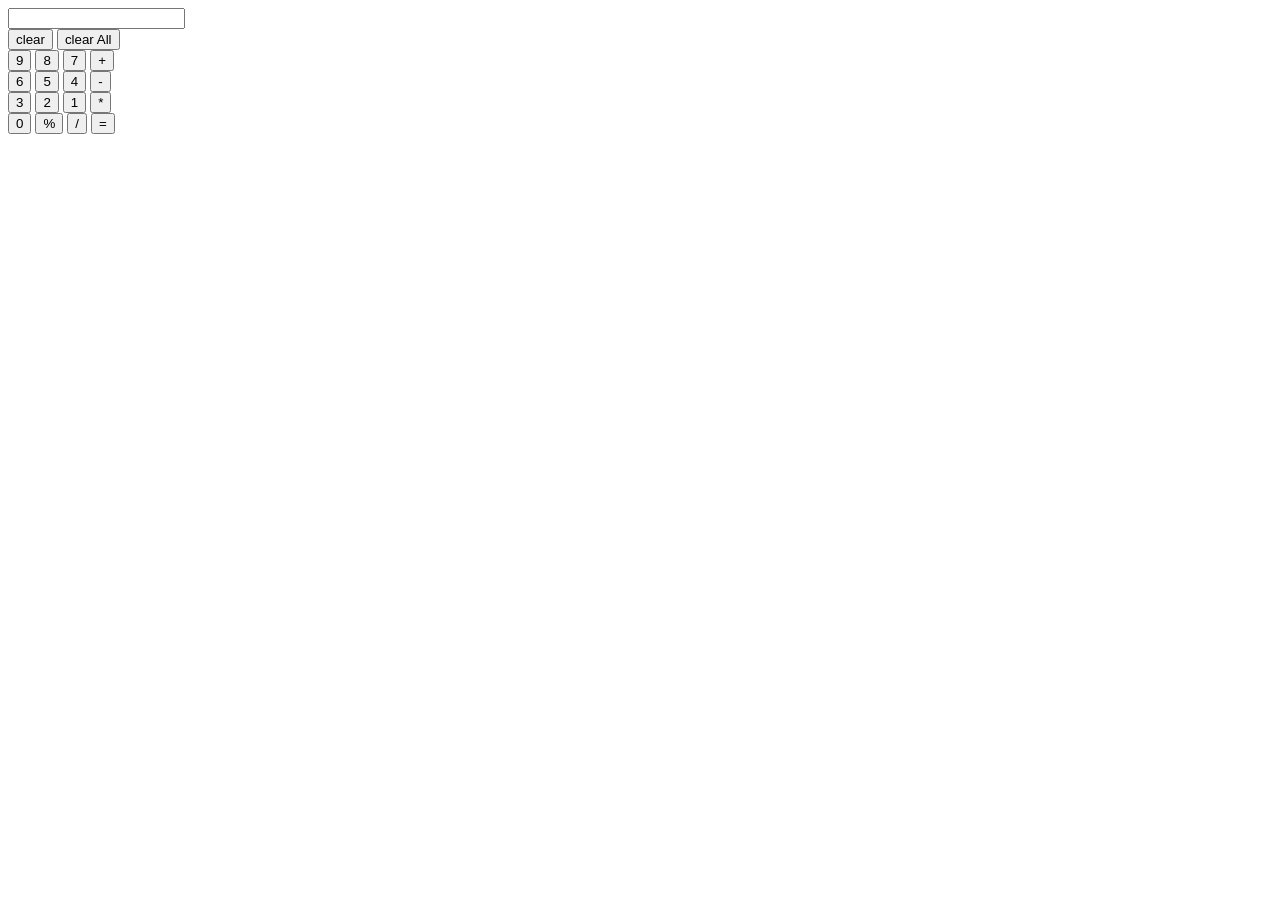
==== index.html @ 25a55fc7 "Add files via upload" ====
<!DOCTYPE html>
<html lang="en">
  <head>
    <meta charset="UTF-8" />
    <meta name="viewport" content="width=device-width, initial-scale=1.0" />
    <title>Document</title>
  </head>
  <body>
    <!-- 
    <p id="xyz">
      Lorem ipsum dolor sit amet consectetur, adipisicing elit. Natus maxime
      beatae cupiditate in tempora nostrum ipsam nihil aperiam temporibus rem
      aliquid possimus qui, tempore exercitationem quos! Cumque ullam architecto
      quasi!
      <a id="anc" onclick="abc()" href="">read more</a>
    </p> -->

    <div>
      <div>
        <input id="inp" type="text" />
      </div>
      <button onclick="c()">clear</button>
      <button onclick="clr()">clear All</button>
      <div>
        <button onclick="dabaya(9)">9</button>
        <button onclick="dabaya(8)">8</button>
        <button onclick="dabaya(7)">7</button>
        <button onclick="dabaya('+')">+</button>
      </div>
      <div>
        <button onclick="dabaya(6)">6</button>
        <button onclick="dabaya(5)">5</button>
        <button onclick="dabaya(4)">4</button>
        <button onclick="dabaya('-')">-</button>
      </div>

      <div>
        <button onclick="dabaya(3)">3</button>
        <button onclick="dabaya(2)">2</button>
        <button onclick="dabaya(1)">1</button>
        <button onclick="dabaya('*')">*</button>
      </div>
      <div>
        <button onclick="dabaya(0)">0</button>
        <button onclick="dabaya('%')">%</button>
        <button onclick="dabaya('/')">/</button>
        <button onclick="eq()">=</button>
      </div>
    </div>

    <script>
      // var a="hjhjkhjkh jkjkkj kjkjkj kjkjkjkjk kjkjkjhkjhuyun hjhjhkj"
      // function abc(){
      //     document.getElementById("anc")
      // }

      function dabaya(e) {
        document.getElementById("inp").value += e;
      }
      function eq() {
        var a = document.getElementById("inp");
        a.value = eval(a.value);
      }

      function clr() {
        document.getElementById("inp").value = "";
      }
function c(){
    var a =document.getElementById("inp")
    
}
    
    //   cosole.log("a")
      // function abc(){

      //     document.getElementById('ttt').innerHTML = 'hello world'
      //     document.getElementById('anc').style.display = 'none'

      //     // document.getElementById('abc').innerHTML = 'hello world'
      // }

      // function dabaya(e){
      //     document.getElementById('inp').value += e
      // }

      // function eq(){
      //     var a = document.getElementById('inp')
      //     a.value = eval(a.value)
      // }

      // function clr(){
      //     document.getElementById('inp').value = ''
      // }
    </script>
  </body>
</html>
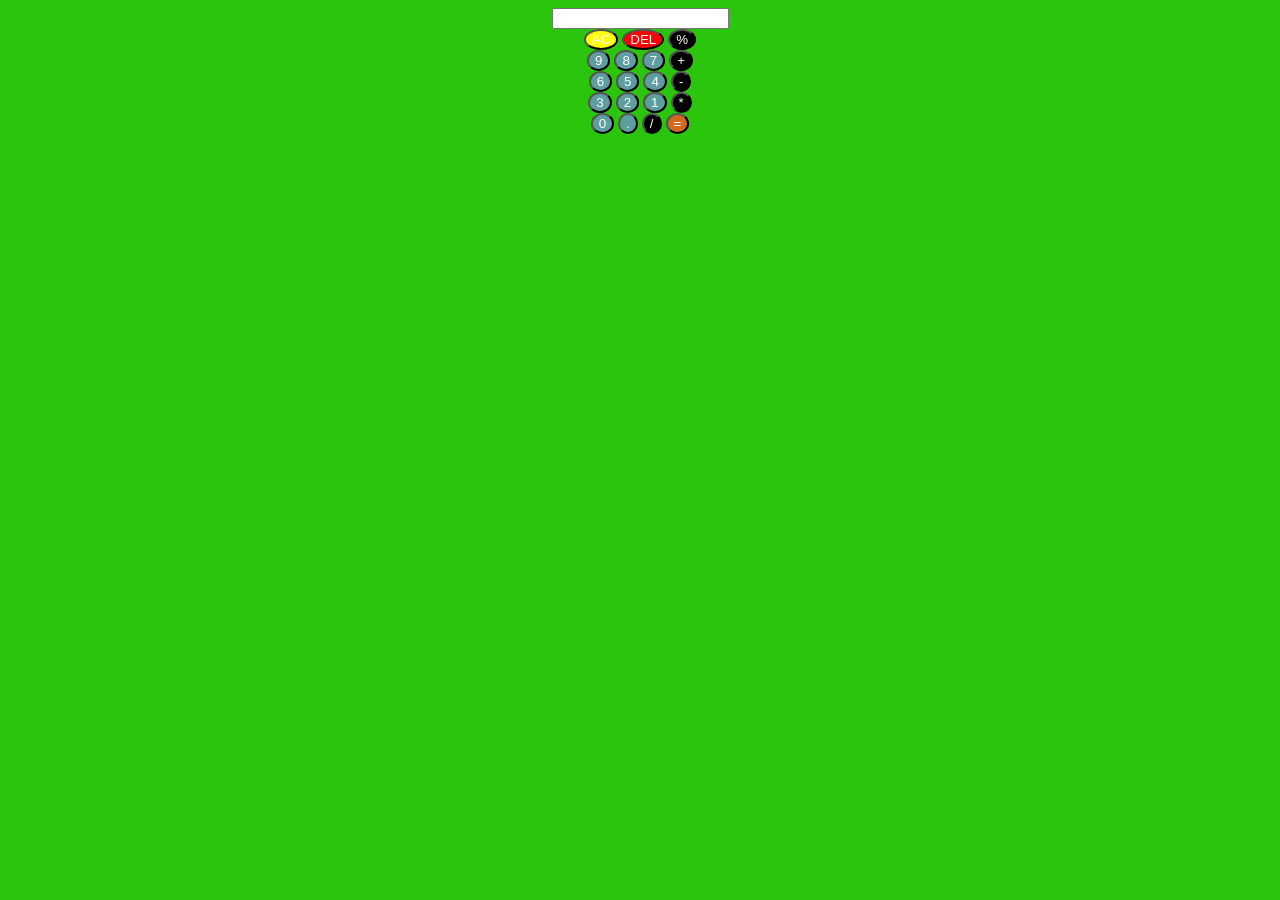
==== commit 4b2e666f: "Add files via upload little bit styling" ====
--- a/index.html
+++ b/index.html
@@ -4,6 +4,7 @@
     <meta charset="UTF-8" />
     <meta name="viewport" content="width=device-width, initial-scale=1.0" />
     <title>Document</title>
+    <link rel="stylesheet" href="style.css">
   </head>
   <body>
     <!-- 
@@ -15,40 +16,43 @@
       <a id="anc" onclick="abc()" href="">read more</a>
     </p> -->
 
-    <div>
+    <div class="main">
       <div>
         <input id="inp" type="text" />
       </div>
-      <button onclick="c()">clear</button>
-      <button onclick="clr()">clear All</button>
       <div>
-        <button onclick="dabaya(9)">9</button>
-        <button onclick="dabaya(8)">8</button>
-        <button onclick="dabaya(7)">7</button>
-        <button onclick="dabaya('+')">+</button>
+      <button class="ac" onclick="c()">AC</button>
+      <button class="del" onclick="clr()">DEL</button>
+      <button class="op"  onclick="dabaya('%')">%</button>
+</div>
+      <div>
+        <button class="no" onclick="dabaya(9)">9</button>
+        <button class="no" onclick="dabaya(8)">8</button>
+        <button class="no" onclick="dabaya(7)">7</button>
+        <button class="op" onclick="dabaya('+')">+</button>
       </div>
       <div>
-        <button onclick="dabaya(6)">6</button>
-        <button onclick="dabaya(5)">5</button>
-        <button onclick="dabaya(4)">4</button>
-        <button onclick="dabaya('-')">-</button>
+        <button class="no" onclick="dabaya(6)">6</button>
+        <button class="no" onclick="dabaya(5)">5</button>
+        <button class="no" onclick="dabaya(4)">4</button>
+        <button class="op" onclick="dabaya('-')">-</button>
       </div>
 
       <div>
-        <button onclick="dabaya(3)">3</button>
-        <button onclick="dabaya(2)">2</button>
-        <button onclick="dabaya(1)">1</button>
-        <button onclick="dabaya('*')">*</button>
+        <button class="no" onclick="dabaya(3)">3</button>
+        <button class="no" onclick="dabaya(2)">2</button>
+        <button class="no" onclick="dabaya(1)">1</button>
+        <button class="op" onclick="dabaya('*')">*</button>
       </div>
       <div>
-        <button onclick="dabaya(0)">0</button>
-        <button onclick="dabaya('%')">%</button>
-        <button onclick="dabaya('/')">/</button>
-        <button onclick="eq()">=</button>
+        <button class="no" onclick="dabaya(0)">0</button>
+        <button class="no" onclick="dabaya('.')">.</button>
+        <button class="op" onclick="dabaya('/')">/</button>
+        <button class="eq" onclick="eq()">=</button>
       </div>
     </div>
 
-    <script>
+    <script src="app.js">
       // var a="hjhjkhjkh jkjkkj kjkjkj kjkjkjkjk kjkjkjhkjhuyun hjhjhkj"
       // function abc(){
       //     document.getElementById("anc")
--- a/style.css
+++ b/style.css
@@ -0,0 +1,29 @@
+body{
+    background-color: rgb(44, 197, 13);
+    
+}
+.main{
+    display: flex;
+    justify-content: center;
+    align-items: center;
+    flex-direction: column;
+}
+button{
+    border-radius: 100%;
+    color: white;
+}
+.ac{
+background-color: yellow;
+}
+.del{
+background-color: red;
+}
+.op{
+    background-color: black;
+}
+.no{
+    background-color: cadetblue;
+}
+.eq{
+background-color: chocolate;
+}
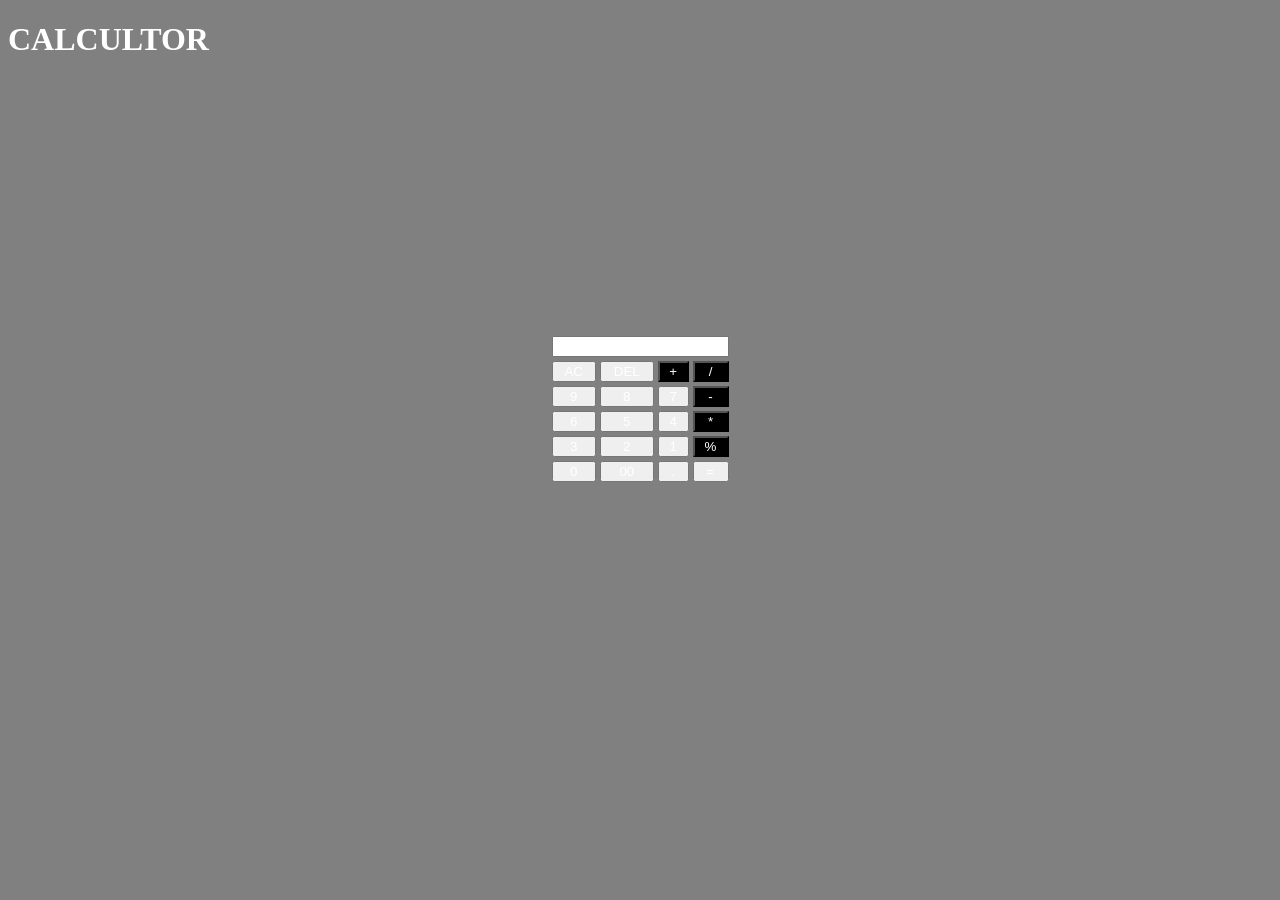
==== commit da20d9fc: "Add files via upload styling left" ====
--- a/index.html
+++ b/index.html
@@ -4,97 +4,48 @@
     <meta charset="UTF-8" />
     <meta name="viewport" content="width=device-width, initial-scale=1.0" />
     <title>Document</title>
-    <link rel="stylesheet" href="style.css">
+    <link rel="stylesheet" href="style.css" />
   </head>
   <body>
-    <!-- 
-    <p id="xyz">
-      Lorem ipsum dolor sit amet consectetur, adipisicing elit. Natus maxime
-      beatae cupiditate in tempora nostrum ipsam nihil aperiam temporibus rem
-      aliquid possimus qui, tempore exercitationem quos! Cumque ullam architecto
-      quasi!
-      <a id="anc" onclick="abc()" href="">read more</a>
-    </p> -->
-
+    <h1>CALCULTOR</h1>
     <div class="main">
-      <div>
-        <input id="inp" type="text" />
-      </div>
-      <div>
-      <button class="ac" onclick="c()">AC</button>
-      <button class="del" onclick="clr()">DEL</button>
-      <button class="op"  onclick="dabaya('%')">%</button>
-</div>
-      <div>
-        <button class="no" onclick="dabaya(9)">9</button>
-        <button class="no" onclick="dabaya(8)">8</button>
-        <button class="no" onclick="dabaya(7)">7</button>
-        <button class="op" onclick="dabaya('+')">+</button>
-      </div>
-      <div>
-        <button class="no" onclick="dabaya(6)">6</button>
-        <button class="no" onclick="dabaya(5)">5</button>
-        <button class="no" onclick="dabaya(4)">4</button>
-        <button class="op" onclick="dabaya('-')">-</button>
-      </div>
-
-      <div>
-        <button class="no" onclick="dabaya(3)">3</button>
-        <button class="no" onclick="dabaya(2)">2</button>
-        <button class="no" onclick="dabaya(1)">1</button>
-        <button class="op" onclick="dabaya('*')">*</button>
-      </div>
-      <div>
-        <button class="no" onclick="dabaya(0)">0</button>
-        <button class="no" onclick="dabaya('.')">.</button>
-        <button class="op" onclick="dabaya('/')">/</button>
-        <button class="eq" onclick="eq()">=</button>
-      </div>
-    </div>
-
-    <script src="app.js">
-      // var a="hjhjkhjkh jkjkkj kjkjkj kjkjkjkjk kjkjkjhkjhuyun hjhjhkj"
-      // function abc(){
-      //     document.getElementById("anc")
-      // }
-
-      function dabaya(e) {
-        document.getElementById("inp").value += e;
-      }
-      function eq() {
-        var a = document.getElementById("inp");
-        a.value = eval(a.value);
-      }
-
-      function clr() {
-        document.getElementById("inp").value = "";
-      }
-function c(){
-    var a =document.getElementById("inp")
-    
-}
-    
-    //   cosole.log("a")
-      // function abc(){
-
-      //     document.getElementById('ttt').innerHTML = 'hello world'
-      //     document.getElementById('anc').style.display = 'none'
-
-      //     // document.getElementById('abc').innerHTML = 'hello world'
-      // }
-
-      // function dabaya(e){
-      //     document.getElementById('inp').value += e
-      // }
-
-      // function eq(){
-      //     var a = document.getElementById('inp')
-      //     a.value = eval(a.value)
-      // }
-
-      // function clr(){
-      //     document.getElementById('inp').value = ''
-      // }
-    </script>
+    <table class="tabl">
+      <tr>
+        <td colspan="4"><input id="inp" type="text" /></td>
+      </tr>
+      <tr>
+        <td><button class="k" onclick="clr()">AC</button></td>
+        <td class="del"><button class="" onclick="del()">DEL</button></td>
+        <td><button class="op" onclick="dabaya('+')">+</button></td>
+        <td><button class="op" onclick="dabaya('/')">/</button></td>
+      </tr>
+      <tr>
+        <td><button class="" onclick="dabaya(9)">9</button></td>
+        <td><button class="" onclick="dabaya(8)">8</button></td>
+        <td><button class="" onclick="dabaya(7)">7</button></td>
+        <td><button class="op" onclick="dabaya('-')">-</button></td>
+      </tr>
+      <tr>
+        <td><button class="" onclick="dabaya(6)">6</button></td>
+        <td><button class="" onclick="dabaya(5)">5</button></td>
+        <td><button class="" onclick="dabaya(4)">4</button></td>
+        <td><button class="op" onclick="dabaya('*')">*</button></td>
+      </tr>
+      <tr>
+        <td><button class="" onclick="dabaya(3)">3</button></td>
+        <td><button class="" onclick="dabaya(2)">2</button></td>
+        <td><button class="" onclick="dabaya(1)">1</button></td>
+        <td><button class="op" onclick="dabaya('%')">%</button></td>
+      </tr>
+      <tr>
+        <td><button class="" onclick="dabaya(0)">0</button></td>
+        <td><button class="" onclick="dabaya('00')">00</button></td>
+        <td><button class="" onclick="dabaya('.')">.</button></td>
+        <td><button class="" onclick="eq()">=</button></td>
+      </tr>
+      <tr></tr>
+    </table>
+  </div>
+    <script src="app.js"></script>
   </body>
 </html>
--- a/style.css
+++ b/style.css
@@ -1,29 +1,24 @@
-body{
-    background-color: rgb(44, 197, 13);
-    
+button {
+  width: 100%;
+  color: white;
 }
-.main{
-    display: flex;
-    justify-content: center;
-    align-items: center;
-    flex-direction: column;
+/* .main{
+    padding-top: 50%;
+     width: 100%;
+height: 00%; 
+} */
+.tabl {
+  border: none;
+  display: flex;
+  justify-content: center;
+  align-items: center;
+  padding-top: 20%;
+  /* color: white; */
 }
-button{
-    border-radius: 100%;
-    color: white;
+body {
+  background-color: gray;
+  color: white;
 }
-.ac{
-background-color: yellow;
+.op {
+  background-color: black;
 }
-.del{
-background-color: red;
-}
-.op{
-    background-color: black;
-}
-.no{
-    background-color: cadetblue;
-}
-.eq{
-background-color: chocolate;
-}
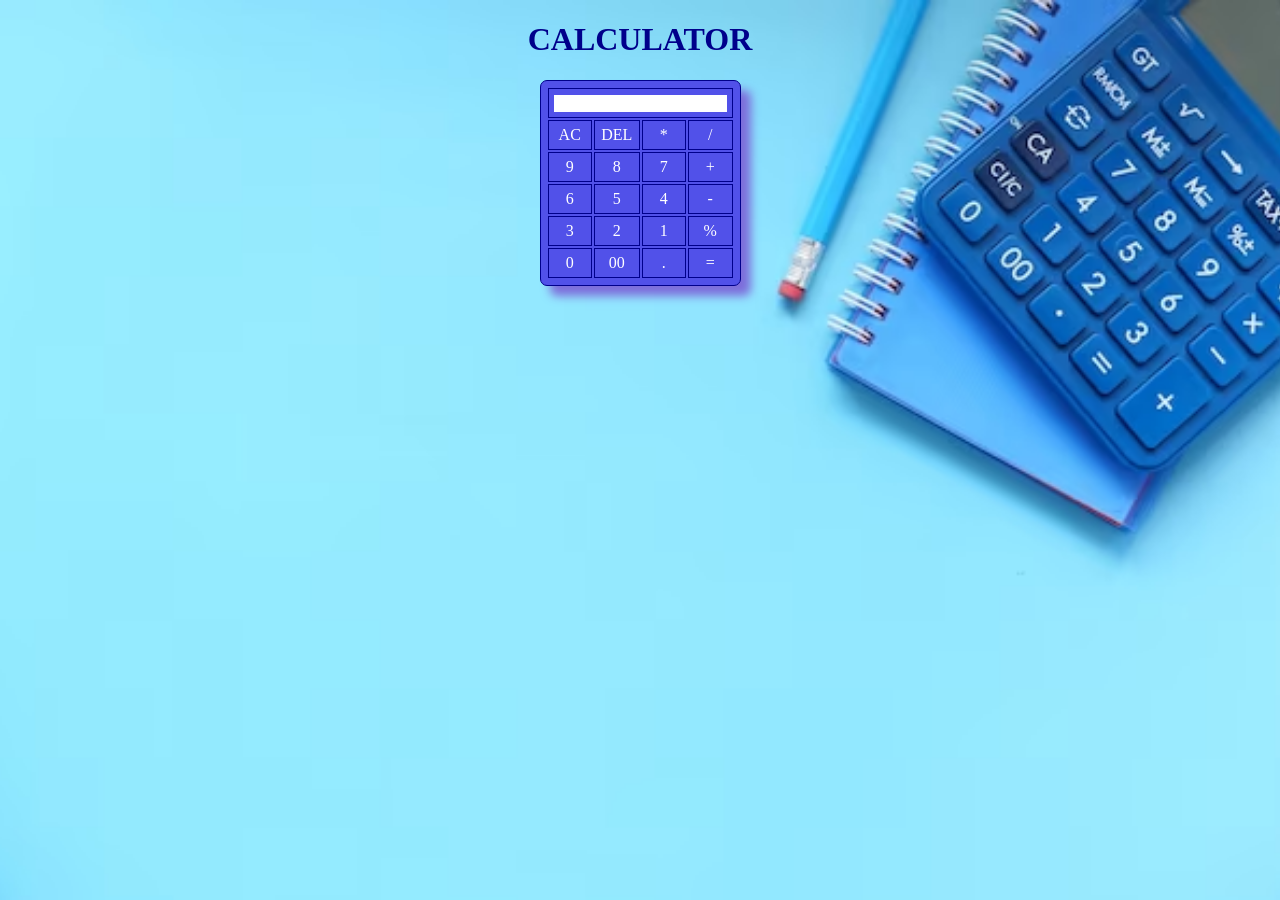
==== commit e26ca8da: "Add files via upload" ====
--- a/index.html
+++ b/index.html
@@ -6,46 +6,48 @@
     <title>Document</title>
     <link rel="stylesheet" href="style.css" />
   </head>
+
   <body>
-    <h1>CALCULTOR</h1>
-    <div class="main">
-    <table class="tabl">
-      <tr>
-        <td colspan="4"><input id="inp" type="text" /></td>
+    <h1 style="color: darkblue;">CALCULATOR</h1>
+
+    <table>
+      <tr style="margin: 6px">
+        <td colspan="4" class="inp_tr">
+          <input type="text" name="screen" id="inp" />
+        </td>
       </tr>
       <tr>
-        <td><button class="k" onclick="clr()">AC</button></td>
-        <td class="del"><button class="" onclick="del()">DEL</button></td>
-        <td><button class="op" onclick="dabaya('+')">+</button></td>
-        <td><button class="op" onclick="dabaya('/')">/</button></td>
+        <td onclick="alclr()">AC</td>
+        <td onclick="del()">DEL</td>
+        <td onclick="abc('*')">*</td>
+        <td onclick="abc('/')">/</td>
       </tr>
       <tr>
-        <td><button class="" onclick="dabaya(9)">9</button></td>
-        <td><button class="" onclick="dabaya(8)">8</button></td>
-        <td><button class="" onclick="dabaya(7)">7</button></td>
-        <td><button class="op" onclick="dabaya('-')">-</button></td>
+        <td onclick="abc(9)">9</td>
+        <td onclick="abc(8)">8</td>
+        <td onclick="abc(7)">7</td>
+        <td onclick="abc('+')">+</td>
       </tr>
       <tr>
-        <td><button class="" onclick="dabaya(6)">6</button></td>
-        <td><button class="" onclick="dabaya(5)">5</button></td>
-        <td><button class="" onclick="dabaya(4)">4</button></td>
-        <td><button class="op" onclick="dabaya('*')">*</button></td>
+        <td onclick="abc(6)">6</td>
+        <td onclick="abc(5)">5</td>
+        <td onclick="abc(4)">4</td>
+        <td onclick="abc('-')">-</td>
       </tr>
       <tr>
-        <td><button class="" onclick="dabaya(3)">3</button></td>
-        <td><button class="" onclick="dabaya(2)">2</button></td>
-        <td><button class="" onclick="dabaya(1)">1</button></td>
-        <td><button class="op" onclick="dabaya('%')">%</button></td>
+        <td onclick="abc(3)">3</td>
+        <td onclick="abc(2)">2</td>
+        <td onclick="abc(1)">1</td>
+        <td onclick="abc('%')">%</td>
       </tr>
       <tr>
-        <td><button class="" onclick="dabaya(0)">0</button></td>
-        <td><button class="" onclick="dabaya('00')">00</button></td>
-        <td><button class="" onclick="dabaya('.')">.</button></td>
-        <td><button class="" onclick="eq()">=</button></td>
+        <td onclick="abc(0)">0</td>
+        <td onclick="abc('00')">00</td>
+        <td onclick="abc('.')">.</td>
+        <td onclick="eq()">=</td>
       </tr>
-      <tr></tr>
     </table>
-  </div>
+
     <script src="app.js"></script>
   </body>
 </html>
--- a/style.css
+++ b/style.css
@@ -1,24 +1,31 @@
-button {
-  width: 100%;
-  color: white;
+body {
+background-image: url(background\ image.jpg);
+background-repeat: no-repeat;
+background-size: cover;
+background-attachment:fixed ;
+background-position: center;
+object-fit: cover;
+color: white;
 }
-/* .main{
-    padding-top: 50%;
-     width: 100%;
-height: 00%; 
-} */
-.tabl {
+td {
+  border: 1px solid darkblue;
+  padding: 5px;
+  margin: 5px;
+  text-align: center;
+  width: 30px;
+}
+input {
   border: none;
-  display: flex;
-  justify-content: center;
-  align-items: center;
-  padding-top: 20%;
-  /* color: white; */
 }
-body {
-  background-color: gray;
-  color: white;
+table {
+  border: 1px solid darkblue;
+  border-radius: 7px;
+  padding: 5px;
+  margin: auto;
+  background-color: rgb(81, 81, 233);
+  box-shadow: 10px 10px 10px rgb(125, 109, 219);
+
 }
-.op {
-  background-color: black;
-}
+h1 {
+  text-align: center;
+}
